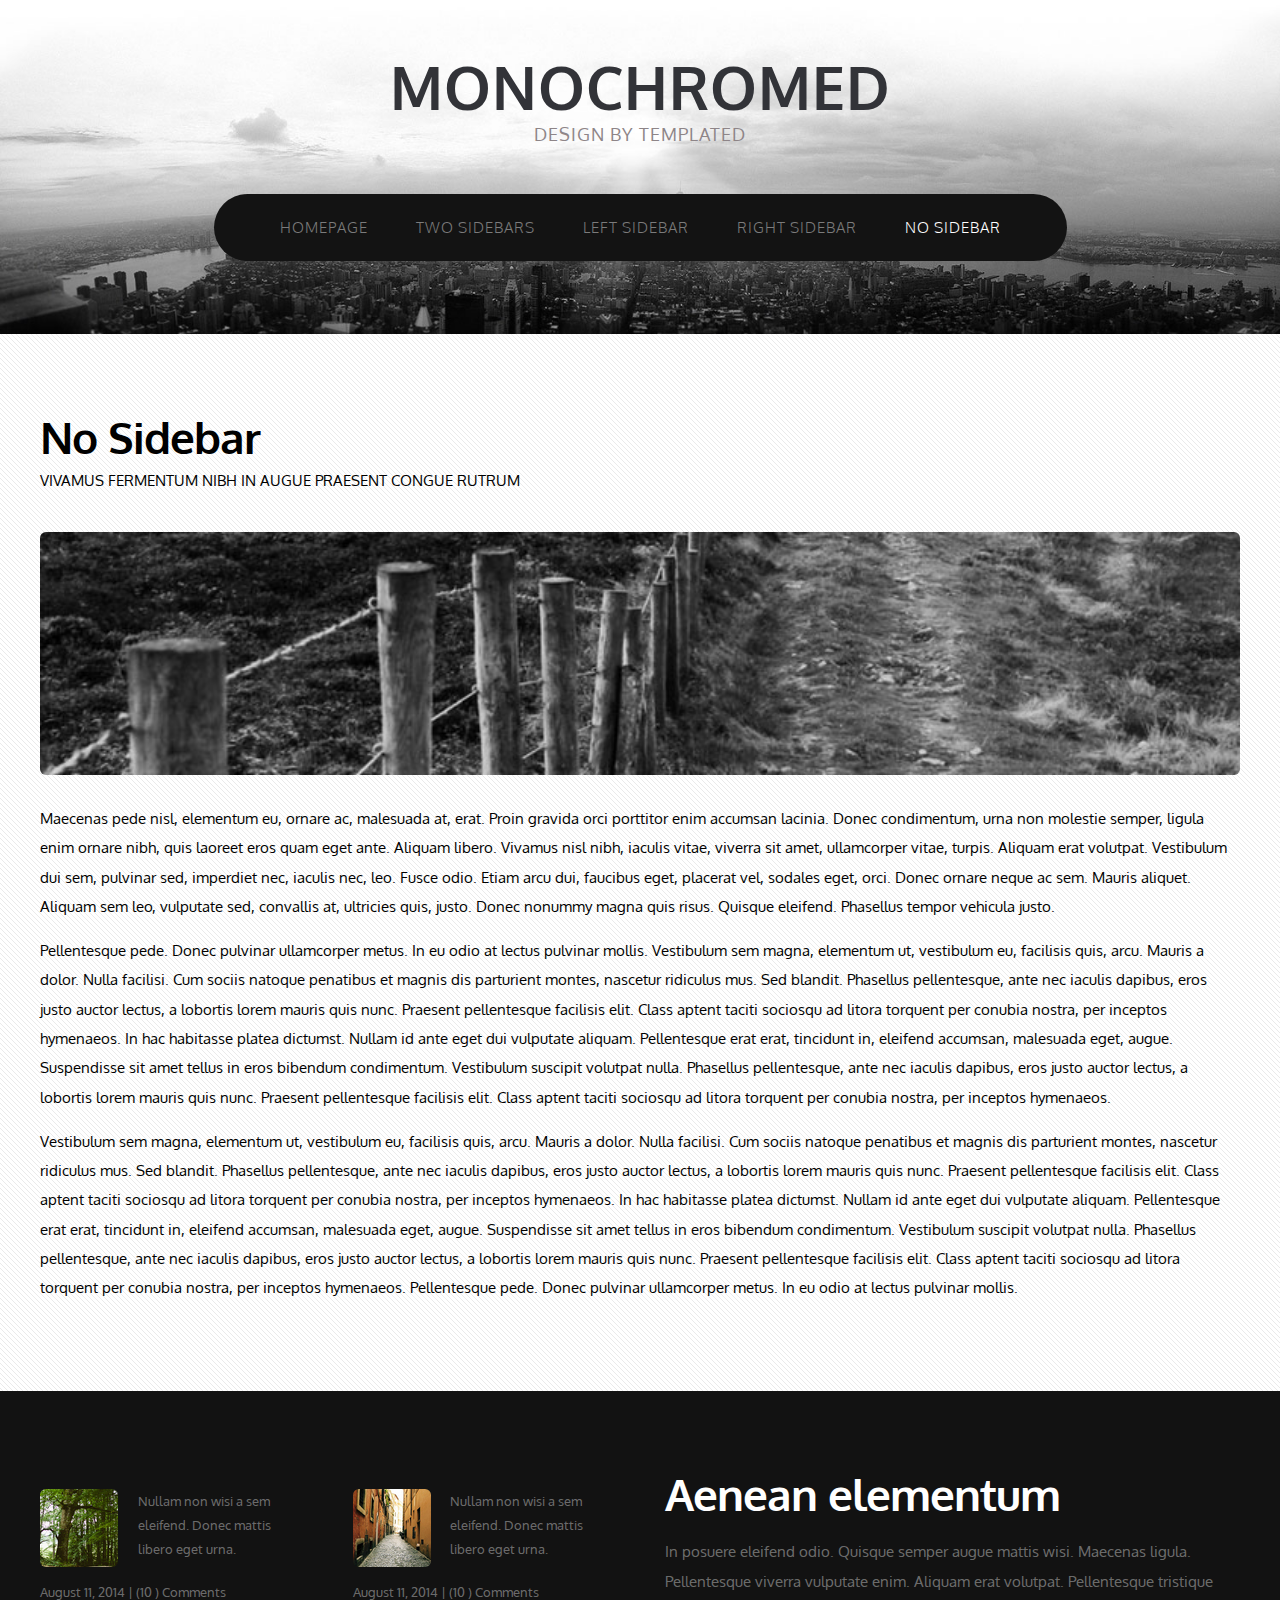
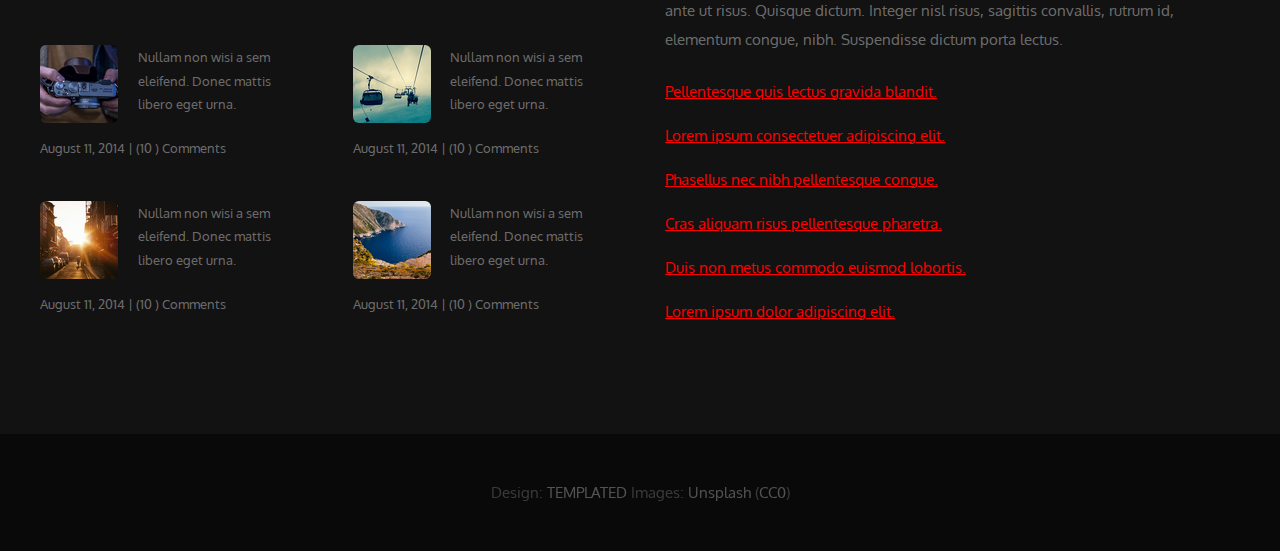
==== onecolumn.html @ 07edec24 "INSERTED TEMPLATE" ====
<!DOCTYPE HTML>
<!--
	Monochromed by TEMPLATED
    templated.co @templatedco
    Released for free under the Creative Commons Attribution 3.0 license (templated.co/license)
-->
<html>
	<head>
		<title>Monochromed by TEMPLATED</title>
		<meta http-equiv="content-type" content="text/html; charset=utf-8" />
		<meta name="description" content="" />
		<meta name="keywords" content="" />
		<link href='http://fonts.googleapis.com/css?family=Oxygen:400,300,700' rel='stylesheet' type='text/css'>
		<!--[if lte IE 8]><script src="js/html5shiv.js"></script><![endif]-->
        <script src="http://ajax.googleapis.com/ajax/libs/jquery/1.11.0/jquery.min.js"></script>
		<script src="js/skel.min.js"></script>
		<script src="js/skel-panels.min.js"></script>
		<script src="js/init.js"></script>
		<noscript>
			<link rel="stylesheet" href="css/skel-noscript.css" />
			<link rel="stylesheet" href="css/style.css" />
		</noscript>
		<!--[if lte IE 8]><link rel="stylesheet" href="css/ie/v8.css" /><![endif]-->
		<!--[if lte IE 9]><link rel="stylesheet" href="css/ie/v9.css" /><![endif]-->
	</head>
	<body>

	<!-- Header -->
		<div id="header">
			<div class="container">
					
				<!-- Logo -->
					<div id="logo">
						<h1><a href="#">Monochromed</a></h1>
						<span>Design by TEMPLATED</span>
					</div>
				
				<!-- Nav -->
					<nav id="nav">
						<ul>
							<li><a href="index.html">Homepage</a></li>
							<li><a href="threecolumn.html">Two Sidebars</a></li>
							<li><a href="twocolumn1.html">Left Sidebar</a></li>
							<li><a href="twocolumn2.html">Right Sidebar</a></li>
							<li class="active"><a href="onecolumn.html">No Sidebar</a></li>
						</ul>
					</nav>

			</div>
		</div>
	<!-- Header -->
			
	<!-- Main -->
		<div id="main">
			<div class="container">
				<div class="row">

					<!-- Content -->
						<div id="content" class="12u skel-cell-important">
							<section>
								<header>
									<h2>No Sidebar</h2>
									<span class="byline">Vivamus fermentum nibh in augue praesent congue rutrum</span>
								</header>
								<p><a href="#" class="image full"><img src="images/pics02.jpg" alt=""></a></p>
								<p>Maecenas pede nisl, elementum eu, ornare ac, malesuada at, erat. Proin gravida orci porttitor enim accumsan lacinia. Donec condimentum, urna non molestie semper, ligula enim ornare nibh, quis laoreet eros quam eget ante. Aliquam libero. Vivamus nisl nibh, iaculis vitae, viverra sit amet, ullamcorper vitae, turpis. Aliquam erat volutpat. Vestibulum dui sem, pulvinar sed, imperdiet nec, iaculis nec, leo. Fusce odio. Etiam arcu dui, faucibus eget, placerat vel, sodales eget, orci. Donec ornare neque ac sem. Mauris aliquet. Aliquam sem leo, vulputate sed, convallis at, ultricies quis, justo. Donec nonummy magna quis risus. Quisque eleifend. Phasellus tempor vehicula justo.</p>
					<p>Pellentesque pede. Donec pulvinar ullamcorper metus. In eu odio at lectus pulvinar mollis. Vestibulum sem magna, elementum ut, vestibulum eu, facilisis quis, arcu. Mauris a dolor. Nulla facilisi. Cum sociis natoque penatibus et magnis dis parturient montes, nascetur ridiculus mus. Sed blandit. Phasellus pellentesque, ante nec iaculis dapibus, eros justo auctor lectus, a lobortis lorem mauris quis nunc. Praesent pellentesque facilisis elit. Class aptent taciti sociosqu ad litora torquent per conubia nostra, per inceptos hymenaeos. In hac habitasse platea dictumst. Nullam id ante eget dui vulputate aliquam. Pellentesque erat erat, tincidunt in, eleifend accumsan, malesuada eget, augue. Suspendisse sit amet tellus in eros bibendum condimentum. Vestibulum suscipit volutpat nulla. Phasellus pellentesque, ante nec iaculis dapibus, eros justo auctor lectus, a lobortis lorem mauris quis nunc. Praesent pellentesque facilisis elit. Class aptent taciti sociosqu ad litora torquent per conubia nostra, per inceptos hymenaeos.</p>
					<p>Vestibulum sem magna, elementum ut, vestibulum eu, facilisis quis, arcu. Mauris a dolor. Nulla facilisi. Cum sociis natoque penatibus et magnis dis parturient montes, nascetur ridiculus mus. Sed blandit. Phasellus pellentesque, ante nec iaculis dapibus, eros justo auctor lectus, a lobortis lorem mauris quis nunc. Praesent pellentesque facilisis elit. Class aptent taciti sociosqu ad litora torquent per conubia nostra, per inceptos hymenaeos. In hac habitasse platea dictumst. Nullam id ante eget dui vulputate aliquam. Pellentesque erat erat, tincidunt in, eleifend accumsan, malesuada eget, augue. Suspendisse sit amet tellus in eros bibendum condimentum. Vestibulum suscipit volutpat nulla. Phasellus pellentesque, ante nec iaculis dapibus, eros justo auctor lectus, a lobortis lorem mauris quis nunc. Praesent pellentesque facilisis elit. Class aptent taciti sociosqu ad litora torquent per conubia nostra, per inceptos hymenaeos. Pellentesque pede. Donec pulvinar ullamcorper metus. In eu odio at lectus pulvinar mollis.</p>
							</section>
						</div>
					<!-- /Content -->
						
				</div>
			
			</div>
		</div>
	<!-- Main -->

	<!-- Footer -->
		<div id="footer">
			<div class="container">
				<div class="row">
					<div class="3u">
						<section>
							<ul class="style1">
								<li><img src="images/pics05.jpg" width="78" height="78" alt="">
									<p>Nullam non wisi a sem eleifend. Donec mattis libero eget urna. </p>
									<p class="posted">August 11, 2014  |  (10 )  Comments</p>
								</li>
								<li><img src="images/pics06.jpg" width="78" height="78" alt="">
									<p>Nullam non wisi a sem eleifend. Donec mattis libero eget urna. </p>
									<p class="posted">August 11, 2014  |  (10 )  Comments</p>
								</li>
								<li><img src="images/pics07.jpg" width="78" height="78" alt="">
									<p>Nullam non wisi a sem eleifend. Donec mattis libero eget urna. </p>
									<p class="posted">August 11, 2014  |  (10 )  Comments</p>
								</li>
							</ul>
						</section>
					</div>
					<div class="3u">
						<section>
							<ul class="style1">
								<li class="first"><img src="images/pics08.jpg" width="78" height="78" alt="">
									<p>Nullam non wisi a sem eleifend. Donec mattis libero eget urna. </p>
									<p class="posted">August 11, 2014  |  (10 )  Comments</p>
								</li>
								<li><img src="images/pics09.jpg" width="78" height="78" alt="">
									<p>Nullam non wisi a sem eleifend. Donec mattis libero eget urna. </p>
									<p class="posted">August 11, 2014  |  (10 )  Comments</p>
								</li>
								<li><img src="images/pics10.jpg" width="78" height="78" alt="">
									<p>Nullam non wisi a sem eleifend. Donec mattis libero eget urna. </p>
									<p class="posted">August 11, 2014  |  (10 )  Comments</p>
								</li>
							</ul>
						</section>				
					</div>
					<div class="6u">
						<section>
							<header>
								<h2>Aenean elementum</h2>
							</header>
							<p>In posuere eleifend odio. Quisque semper augue mattis wisi. Maecenas ligula. Pellentesque viverra vulputate enim. Aliquam erat volutpat. Pellentesque tristique ante ut risus. Quisque dictum. Integer nisl risus, sagittis convallis, rutrum id, elementum congue, nibh. Suspendisse dictum porta lectus.</p>
							<ul class="default">
								<li><a href="#">Pellentesque quis lectus gravida blandit.</a></li>
								<li><a href="#">Lorem ipsum consectetuer adipiscing elit.</a></li>
								<li><a href="#">Phasellus nec nibh pellentesque congue.</a></li>
								<li><a href="#">Cras aliquam risus pellentesque pharetra.</a></li>
								<li><a href="#">Duis non metus commodo euismod lobortis.</a></li>
								<li><a href="#">Lorem ipsum dolor adipiscing elit.</a></li>
							</ul>
						</section>
					</div>
				</div>
			</div>
		</div>
	<!-- Footer -->

	<!-- Copyright -->
		<div id="copyright">
			<div class="container">
				Design: <a href="http://templated.co">TEMPLATED</a> Images: <a href="http://unsplash.com">Unsplash</a> (<a href="http://unsplash.com/cc0">CC0</a>)
			</div>
		</div>

	</body>
</html>
---- css/skel-noscript.css ----
/* Resets (http://meyerweb.com/eric/tools/css/reset/ | v2.0 | 20110126 | License: none (public domain)) */

	html,body,div,span,applet,object,iframe,h1,h2,h3,h4,h5,h6,p,blockquote,pre,a,abbr,acronym,address,big,cite,code,del,dfn,em,img,ins,kbd,q,s,samp,small,strike,strong,sub,sup,tt,var,b,u,i,center,dl,dt,dd,ol,ul,li,fieldset,form,label,legend,table,caption,tbody,tfoot,thead,tr,th,td,article,aside,canvas,details,embed,figure,figcaption,footer,header,hgroup,menu,nav,output,ruby,section,summary,time,mark,audio,video{margin:0;padding:0;border:0;font-size:100%;font:inherit;vertical-align:baseline;}article,aside,details,figcaption,figure,footer,header,hgroup,menu,nav,section{display:block;}body{line-height:1;}ol,ul{list-style:none;}blockquote,q{quotes:none;}blockquote:before,blockquote:after,q:before,q:after{content:'';content:none;}table{border-collapse:collapse;border-spacing:0;}body{-webkit-text-size-adjust:none}

/* Box Model */

	*, *:before, *:after {
		-moz-box-sizing: border-box;
		-webkit-box-sizing: border-box;
		-o-box-sizing: border-box;
		-ms-box-sizing: border-box;
		box-sizing: border-box;
	}

/* Container */

	body {
		min-width: 1200px;
	}

	.container {
		width: 1200px;
		margin-left: auto;
		margin-right: auto;
	}

	/* Modifiers */
	
		.container.small {
			width: 900px;
		}

		.container.big {
			width: 100%;
			max-width: 1500px;
			min-width: 1200px;
		}

/* Grid */

	/* Cells */

		.\31 2u { width: 100% }
		.\31 1u { width: 91.6666666667% }
		.\31 0u { width: 83.3333333333% }
		.\39 u { width: 75% }
		.\38 u { width: 66.6666666667% }
		.\37 u { width: 58.3333333333% }
		.\36 u { width: 50% }
		.\35 u { width: 41.6666666667% }
		.\34 u { width: 33.3333333333% }
		.\33 u { width: 25% }
		.\32 u { width: 16.6666666667% }
		.\31 u { width: 8.3333333333% }
		.\-11u { margin-left: 91.6666666667% }
		.\-10u { margin-left: 83.3333333333% }
		.\-9u { margin-left: 75% }
		.\-8u { margin-left: 66.6666666667% }
		.\-7u { margin-left: 58.3333333333% }
		.\-6u { margin-left: 50% }
		.\-5u { margin-left: 41.6666666667% }
		.\-4u { margin-left: 33.3333333333% }
		.\-3u { margin-left: 25% }
		.\-2u { margin-left: 16.6666666667% }
		.\-1u { margin-left: 8.3333333333% }

		.row > * {
			padding: 50px 0 0 50px;
			float: left;
			-moz-box-sizing: border-box;
			-webkit-box-sizing: border-box;
			-o-box-sizing: border-box;
			-ms-box-sizing: border-box;
			box-sizing: border-box;
		}

		.row + .row > * {
			padding-top: 50px;
		}

		.row {
			margin-left: -50px;
		}

	/* Rows */

		.row:after {
			content: '';
			display: block;
			clear: both;
			height: 0;
		}

		.row:first-child > * {
			padding-top: 0;
		}

		.row > * {
			padding-top: 0;
		}

		/* Modifiers */

			/* Flush */

				.row.flush {
					margin-left: 0;
				}

				.row.flush > * {
					padding: 0 !important;
				}

			/* Quarter */

				.row.quarter > * {
					padding: 12.5px 0 0 12.5px;
				}

				.row.quarter + .row.quarter > * {
					padding-top: 12.5px;
				}

				.row.quarter {
					margin-left: -12.5px;
				}

			/* Half */

				.row.half > * {
					padding: 25px 0 0 25px;
				}

				.row.half + .row.half > * {
					padding-top: 25px;
				}

				.row.half {
					margin-left: -25px;
				}

			/* One and (a) Half */

				.row.oneandhalf > * {
					padding: 75px 0 0 75px;
				}

				.row.oneandhalf + .row.oneandhalf > * {
					padding-top: 75px;
				}

				.row.oneandhalf {
					margin-left: -75px;
				}

			/* Double */

				.row.double > * {
					padding: 100px 0 0 100px;
				}

				.row.double + .row.double > * {
					padding-top: 100px;
				}

				.row.double {
					margin-left: -100px;
				}
---- css/style.css ----
/*
	Monochromed by TEMPLATED
    templated.co @templatedco
    Released for free under the Creative Commons Attribution 3.0 license (templated.co/license)
*/

@charset 'UTF-8';

/*********************************************************************************/
/* Basic                                                                         */
/*********************************************************************************/

	body
	{
		background: #090909;
	}

	body,input,textarea,select
	{
		font-family: 'Oxygen', sans-serif;
		font-size: 13pt;
		line-height: 2em;
	}

	h1,h2,h3,h4,h5,h6
	{
		font-weight: bold;
	}
	
		h1 a, h2 a, h3 a, h4 a, h5 a, h6 a
		{
			color: inherit;
			text-decoration: none;
		}
		
	/* Change this to whatever font weight/color pairing is most suitable */
	strong, b
	{
		font-weight: bold;
		color: #000000;
	}
	
	em, i
	{
		font-style: italic;
	}

	/* Don't forget to set this to something that matches the design */
	a
	{
		color: #ff0000;
	}
	
	a:hover
	{
		text-decoration: none;
	}

	sub
	{
		position: relative;
		top: 0.5em;
		font-size: 0.8em;
	}
	
	sup
	{
		position: relative;
		top: -0.5em;
		font-size: 0.8em;
	}
	
	hr
	{
		border: 0;
		border-top: solid 1px #ddd;
	}
	
	blockquote
	{
		border-left: solid 0.5em #ddd;
		padding: 1em 0 1em 2em;
		font-style: italic;
	}
	
	p, ul, ol, dl, table
	{
		margin-bottom: 1em;
	}

	header
	{
	}
	
		header h2
		{
			letter-spacing: -1px;
			font-weight: 700;
		}
	
		header .byline
		{
			display: block;
			text-transform: uppercase;
		}
		
	footer
	{
		margin-top: 1em;
	}

	br.clear
	{
		clear: both;
	}
	
	/* Buttons */
		
		.button
		{
			position: relative;
			display: inline-block;
			margin-top: 2em;
			padding: 0.8em 1.5em;
			background: #1d1d1d;
			border-radius: 6px;
			text-decoration: none;
			text-transform: uppercase;
			font-size: 1em;
			color: #FFF;
			-moz-transition: color 0.35s ease-in-out, background-color 0.35s ease-in-out;
			-webkit-transition: color 0.35s ease-in-out, background-color 0.35s ease-in-out;
			-o-transition: color 0.35s ease-in-out, background-color 0.35s ease-in-out;
			-ms-transition: color 0.35s ease-in-out, background-color 0.35s ease-in-out;
			transition: color 0.35s ease-in-out, background-color 0.35s ease-in-out;
			cursor: pointer;
		}

			.button:hover
			{
				background: #141414;
				color: #FFF !important;
			}
	

	/* Sections/Articles */
	
		section,
		article
		{
			margin-bottom: 3em;
		}
		
		section > :last-child,
		article > :last-child
		{
			margin-bottom: 0;
		}

		section:last-child,
		article:last-child
		{
			margin-bottom: 0;
		}

		.row > section,
		.row > article
		{
			margin-bottom: 0;
		}

	/* Images */

		.image
		{
			display: inline-block;
		}
		
			.image img
			{
				display: block;
				width: 100%;
				border-radius: 6px;
			}

			.image.featured
			{
				display: block;
				width: 100%;
				margin: 0 0 2em 0;
			}
			
			.image.full
			{
				display: block;
				width: 100%;
				margin: 0 0 2em 0;
			}
			
			.image.left
			{
				float: left;
				margin: 0 2em 2em 0;
			}
			
			.image.centered
			{
				display: block;
				margin: 0 0 2em 0;
			}

				.image.centered img
				{
					margin: 0 auto;
					width: auto;
				}

	/* Lists */

		ul.default
		{
			list-style: none;
			margin: 0;
			padding: 0;
		}
		
			ul.default li
			{
				padding: 0.50em 0em;
			}	
		
		ul.style1
		{
			font-size: 0.90em;
		}	

			ul.style1 li
			{
				padding: 0.80em 0em;
				line-height: 1.8em;
			}	

			ul.style1 li img
			{
				float: left;
				margin-right: 1.50em;
				border-radius: 6px;
			}
			
			ul.style1 .posted
			{
				display: block;
				margin-top: 1em;
				padding: 0.50em 0em;
			}

/*********************************************************************************/
/* Header                                                                        */
/*********************************************************************************/

	#header
	{
		position: relative;
		background: #ddd url(../images/header.jpg) no-repeat center;
		background-size: cover;
	}

	#logo
	{
	}
	
	#nav
	{
	}

		#nav ul
		{
			margin: 0;
		}
	
/*********************************************************************************/
/* Banner                                                                        */
/*********************************************************************************/

	#banner
	{
		position: relative;
		background: #333;
		color: #fff;
	}

/*********************************************************************************/
/* Main                                                                          */
/*********************************************************************************/

	#main
	{
		position: relative;
		background: #fff url(images/overlay.png) repeat;
	}
	
	.divider
	{
		overflow: hidden;
		border-top: 1px solid #dbdbdb;
	}

/*********************************************************************************/
/* Footer                                                                        */
/*********************************************************************************/
	
	#footer
	{
		position: relative;
		background: #121212;
		color: rgba(255,255,255,.4);
	}
	
	#footer header h2
	{
		color: #FFF;
	}
	
/*********************************************************************************/
/* Copyright                                                                     */
/*********************************************************************************/
	
	#copyright
	{
		position: relative;
		padding: 3em 0em;
		text-align: center;
		color: rgba(255,255,255,.2);
	}
	
	#copyright .container
	{
	}
	
	#copyright a
	{
		text-decoration: none;
		color: rgba(255,255,255,.3);
	}
---- css/ie/v8.css ----
/*********************************************************************************/
/* Basic                                                                         */
/*********************************************************************************/

	.button
	{
		/*
		
		For elements that use border-radius, add the following:
		
			-ms-behavior: url('css/ie/PIE.htc');

		Note that PIE.htc requires its elements to be relative or absolute:

			position: relative;

		*/
	}
---- css/ie/v9.css ----
/*********************************************************************************/
/* Basic                                                                         */
/*********************************************************************************/
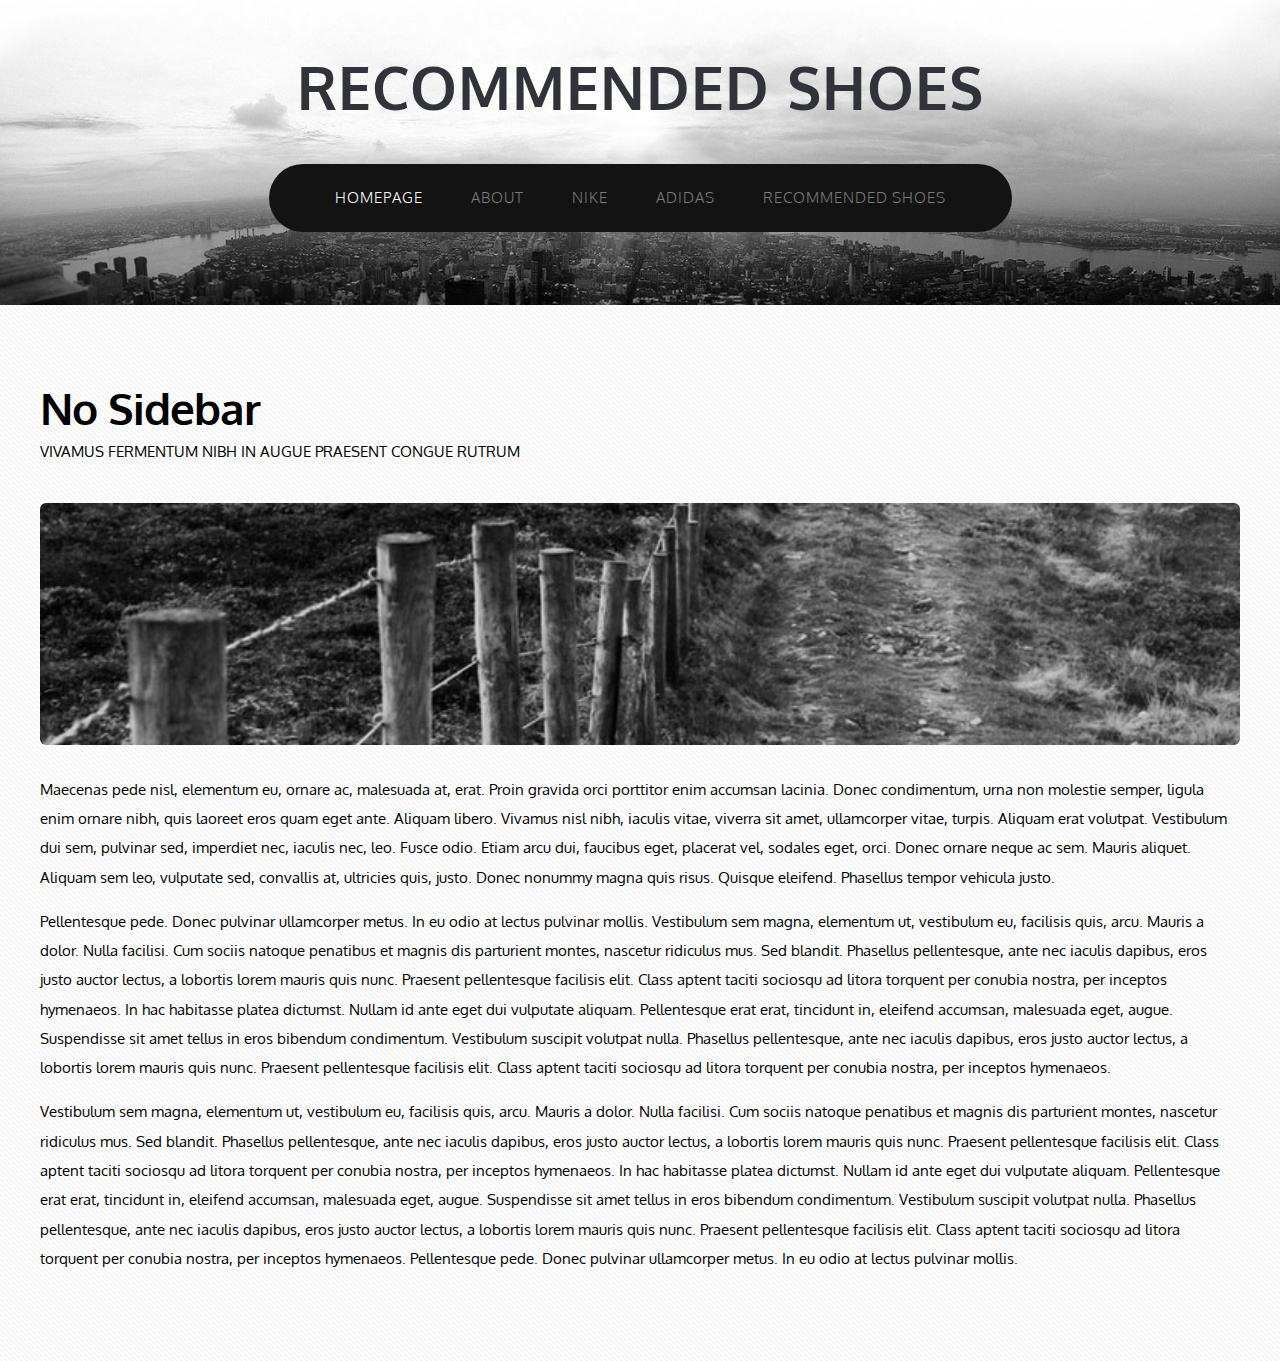
==== commit 9e1cd834: "Changed Labels" ====
--- a/onecolumn.html
+++ b/onecolumn.html
@@ -6,7 +6,7 @@
 -->
 <html>
 	<head>
-		<title>Monochromed by TEMPLATED</title>
+		<title>RECOMMENDED SHOES</title>
 		<meta http-equiv="content-type" content="text/html; charset=utf-8" />
 		<meta name="description" content="" />
 		<meta name="keywords" content="" />
@@ -31,20 +31,21 @@
 					
 				<!-- Logo -->
 					<div id="logo">
-						<h1><a href="#">Monochromed</a></h1>
-						<span>Design by TEMPLATED</span>
+						<h1><a href="#">RECOMMENDED SHOES</a></h1>
+						<span></span>
 					</div>
 				
 				<!-- Nav -->
 					<nav id="nav">
 						<ul>
-							<li><a href="index.html">Homepage</a></li>
-							<li><a href="threecolumn.html">Two Sidebars</a></li>
-							<li><a href="twocolumn1.html">Left Sidebar</a></li>
-							<li><a href="twocolumn2.html">Right Sidebar</a></li>
-							<li class="active"><a href="onecolumn.html">No Sidebar</a></li>
+							<li class="active"><a href="index.html">Homepage</a></li>
+							<li><a href="threecolumn.html">ABOUT</a></li>
+							<li><a href="twocolumn1.html">NIKE</a></li>
+							<li><a href="twocolumn2.html">ADIDAS</a></li>
+							<li><a href="onecolumn.html">RECOMMENDED SHOES</a></li>
 						</ul>
 					</nav>
+
 
 			</div>
 		</div>
@@ -76,73 +77,6 @@
 		</div>
 	<!-- Main -->
 
-	<!-- Footer -->
-		<div id="footer">
-			<div class="container">
-				<div class="row">
-					<div class="3u">
-						<section>
-							<ul class="style1">
-								<li><img src="images/pics05.jpg" width="78" height="78" alt="">
-									<p>Nullam non wisi a sem eleifend. Donec mattis libero eget urna. </p>
-									<p class="posted">August 11, 2014  |  (10 )  Comments</p>
-								</li>
-								<li><img src="images/pics06.jpg" width="78" height="78" alt="">
-									<p>Nullam non wisi a sem eleifend. Donec mattis libero eget urna. </p>
-									<p class="posted">August 11, 2014  |  (10 )  Comments</p>
-								</li>
-								<li><img src="images/pics07.jpg" width="78" height="78" alt="">
-									<p>Nullam non wisi a sem eleifend. Donec mattis libero eget urna. </p>
-									<p class="posted">August 11, 2014  |  (10 )  Comments</p>
-								</li>
-							</ul>
-						</section>
-					</div>
-					<div class="3u">
-						<section>
-							<ul class="style1">
-								<li class="first"><img src="images/pics08.jpg" width="78" height="78" alt="">
-									<p>Nullam non wisi a sem eleifend. Donec mattis libero eget urna. </p>
-									<p class="posted">August 11, 2014  |  (10 )  Comments</p>
-								</li>
-								<li><img src="images/pics09.jpg" width="78" height="78" alt="">
-									<p>Nullam non wisi a sem eleifend. Donec mattis libero eget urna. </p>
-									<p class="posted">August 11, 2014  |  (10 )  Comments</p>
-								</li>
-								<li><img src="images/pics10.jpg" width="78" height="78" alt="">
-									<p>Nullam non wisi a sem eleifend. Donec mattis libero eget urna. </p>
-									<p class="posted">August 11, 2014  |  (10 )  Comments</p>
-								</li>
-							</ul>
-						</section>				
-					</div>
-					<div class="6u">
-						<section>
-							<header>
-								<h2>Aenean elementum</h2>
-							</header>
-							<p>In posuere eleifend odio. Quisque semper augue mattis wisi. Maecenas ligula. Pellentesque viverra vulputate enim. Aliquam erat volutpat. Pellentesque tristique ante ut risus. Quisque dictum. Integer nisl risus, sagittis convallis, rutrum id, elementum congue, nibh. Suspendisse dictum porta lectus.</p>
-							<ul class="default">
-								<li><a href="#">Pellentesque quis lectus gravida blandit.</a></li>
-								<li><a href="#">Lorem ipsum consectetuer adipiscing elit.</a></li>
-								<li><a href="#">Phasellus nec nibh pellentesque congue.</a></li>
-								<li><a href="#">Cras aliquam risus pellentesque pharetra.</a></li>
-								<li><a href="#">Duis non metus commodo euismod lobortis.</a></li>
-								<li><a href="#">Lorem ipsum dolor adipiscing elit.</a></li>
-							</ul>
-						</section>
-					</div>
-				</div>
-			</div>
-		</div>
-	<!-- Footer -->
-
-	<!-- Copyright -->
-		<div id="copyright">
-			<div class="container">
-				Design: <a href="http://templated.co">TEMPLATED</a> Images: <a href="http://unsplash.com">Unsplash</a> (<a href="http://unsplash.com/cc0">CC0</a>)
-			</div>
-		</div>
-
+	
 	</body>
 </html>--- a/css/style.css
+++ b/css/style.css
@@ -102,6 +102,7 @@
 		{
 			display: block;
 			text-transform: uppercase;
+		float left: 
 		}
 		
 	footer
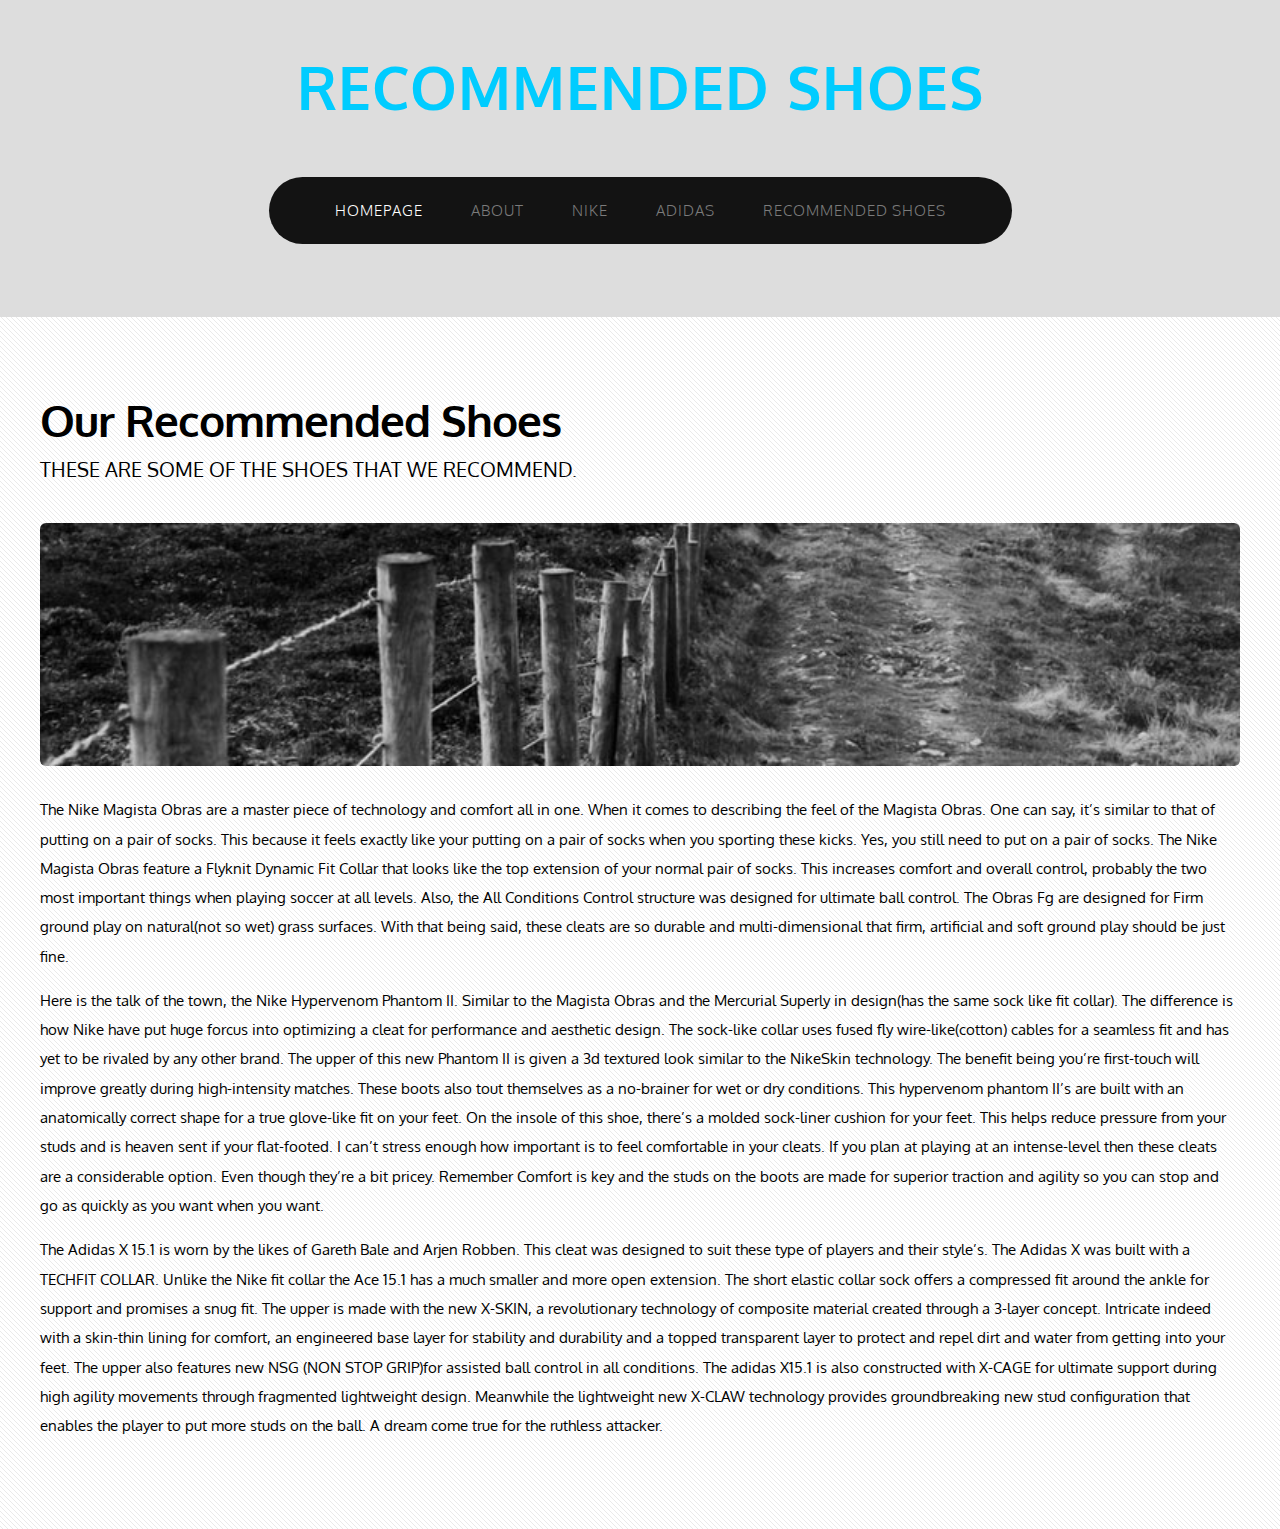
==== commit 9d074f6c: "Changed Paragraphs" ====
--- a/onecolumn.html
+++ b/onecolumn.html
@@ -60,13 +60,13 @@
 						<div id="content" class="12u skel-cell-important">
 							<section>
 								<header>
-									<h2>No Sidebar</h2>
-									<span class="byline">Vivamus fermentum nibh in augue praesent congue rutrum</span>
+									<h2>Our Recommended Shoes</h2>
+									<span class="byline">These are some of the shoes that we recommend.</span>
 								</header>
 								<p><a href="#" class="image full"><img src="images/pics02.jpg" alt=""></a></p>
-								<p>Maecenas pede nisl, elementum eu, ornare ac, malesuada at, erat. Proin gravida orci porttitor enim accumsan lacinia. Donec condimentum, urna non molestie semper, ligula enim ornare nibh, quis laoreet eros quam eget ante. Aliquam libero. Vivamus nisl nibh, iaculis vitae, viverra sit amet, ullamcorper vitae, turpis. Aliquam erat volutpat. Vestibulum dui sem, pulvinar sed, imperdiet nec, iaculis nec, leo. Fusce odio. Etiam arcu dui, faucibus eget, placerat vel, sodales eget, orci. Donec ornare neque ac sem. Mauris aliquet. Aliquam sem leo, vulputate sed, convallis at, ultricies quis, justo. Donec nonummy magna quis risus. Quisque eleifend. Phasellus tempor vehicula justo.</p>
-					<p>Pellentesque pede. Donec pulvinar ullamcorper metus. In eu odio at lectus pulvinar mollis. Vestibulum sem magna, elementum ut, vestibulum eu, facilisis quis, arcu. Mauris a dolor. Nulla facilisi. Cum sociis natoque penatibus et magnis dis parturient montes, nascetur ridiculus mus. Sed blandit. Phasellus pellentesque, ante nec iaculis dapibus, eros justo auctor lectus, a lobortis lorem mauris quis nunc. Praesent pellentesque facilisis elit. Class aptent taciti sociosqu ad litora torquent per conubia nostra, per inceptos hymenaeos. In hac habitasse platea dictumst. Nullam id ante eget dui vulputate aliquam. Pellentesque erat erat, tincidunt in, eleifend accumsan, malesuada eget, augue. Suspendisse sit amet tellus in eros bibendum condimentum. Vestibulum suscipit volutpat nulla. Phasellus pellentesque, ante nec iaculis dapibus, eros justo auctor lectus, a lobortis lorem mauris quis nunc. Praesent pellentesque facilisis elit. Class aptent taciti sociosqu ad litora torquent per conubia nostra, per inceptos hymenaeos.</p>
-					<p>Vestibulum sem magna, elementum ut, vestibulum eu, facilisis quis, arcu. Mauris a dolor. Nulla facilisi. Cum sociis natoque penatibus et magnis dis parturient montes, nascetur ridiculus mus. Sed blandit. Phasellus pellentesque, ante nec iaculis dapibus, eros justo auctor lectus, a lobortis lorem mauris quis nunc. Praesent pellentesque facilisis elit. Class aptent taciti sociosqu ad litora torquent per conubia nostra, per inceptos hymenaeos. In hac habitasse platea dictumst. Nullam id ante eget dui vulputate aliquam. Pellentesque erat erat, tincidunt in, eleifend accumsan, malesuada eget, augue. Suspendisse sit amet tellus in eros bibendum condimentum. Vestibulum suscipit volutpat nulla. Phasellus pellentesque, ante nec iaculis dapibus, eros justo auctor lectus, a lobortis lorem mauris quis nunc. Praesent pellentesque facilisis elit. Class aptent taciti sociosqu ad litora torquent per conubia nostra, per inceptos hymenaeos. Pellentesque pede. Donec pulvinar ullamcorper metus. In eu odio at lectus pulvinar mollis.</p>
+								<p>The Nike Magista Obras are a master piece of technology and comfort all in one. When it comes to describing the feel of the Magista Obras. One can say, it’s similar to that of putting on a pair of socks. This because it feels exactly like your putting on a pair of socks when you sporting these kicks. Yes, you still need to put on a pair of socks. The Nike Magista Obras feature a Flyknit Dynamic Fit Collar that looks like the top extension of your normal pair of socks. This increases comfort and overall control, probably the two most important things when playing soccer at all levels. Also, the All Conditions Control structure was designed for ultimate ball control. The Obras Fg are designed for Firm ground play on natural(not so wet) grass surfaces. With that being said, these cleats are so durable and multi-dimensional that firm, artificial and soft ground play should be just fine.</p>
+					<p>Here is the talk of the town, the Nike Hypervenom Phantom II. Similar to the Magista Obras and the Mercurial Superly in design(has the same sock like fit collar). The difference is how Nike have put huge forcus into optimizing a cleat for performance and aesthetic design. The sock-like collar uses fused fly wire-like(cotton) cables for a seamless fit and has yet to be rivaled by any other brand. The upper of this new Phantom II is given a 3d textured look similar to the NikeSkin technology. The benefit being you’re first-touch will improve greatly during high-intensity matches. These boots also tout themselves as a no-brainer for wet or dry conditions. This hypervenom phantom II’s are built with an anatomically correct shape for a true glove-like fit on your feet. On the insole of this shoe, there’s a molded sock-liner cushion for your feet. This helps reduce pressure from your studs and is heaven sent if your flat-footed. I can’t stress enough how important is to feel comfortable in your cleats. If you plan at playing at an intense-level then these cleats are a considerable option. Even though they’re a bit pricey. Remember Comfort is key and the studs on the boots are made for superior traction and agility so you can stop and go as quickly as you want when you want.</p>
+					<p>The Adidas X 15.1 is worn by the likes of Gareth Bale and Arjen Robben. This cleat was designed to suit these type of players and their style’s. The Adidas X was built with a TECHFIT COLLAR. Unlike the Nike fit collar the Ace 15.1 has a much smaller and more open extension. The short elastic collar sock offers a compressed fit around the ankle for support and promises a snug fit. The upper is made with the new X-SKIN, a revolutionary technology of composite material created through a 3-layer concept. Intricate indeed with a skin-thin lining for comfort, an engineered base layer for stability and durability and a topped transparent layer to protect and repel dirt and water from getting into your feet. The upper also features new NSG (NON STOP GRIP)for assisted ball control in all conditions. The adidas X15.1 is also constructed with X-CAGE for ultimate support during high agility movements through fragmented lightweight design. Meanwhile the lightweight new X-CLAW technology provides groundbreaking new stud configuration that enables the player to put more studs on the ball. A dream come true for the ruthless attacker.</p>
 							</section>
 						</div>
 					<!-- /Content -->
--- a/css/style.css
+++ b/css/style.css
@@ -48,7 +48,7 @@
 	/* Don't forget to set this to something that matches the design */
 	a
 	{
-		color: #ff0000;
+		color: black;
 	}
 	
 	a:hover
@@ -85,7 +85,7 @@
 	
 	p, ul, ol, dl, table
 	{
-		margin-bottom: 1em;
+		margin-top: 1em;
 	}
 
 	header
@@ -102,7 +102,9 @@
 		{
 			display: block;
 			text-transform: uppercase;
-		float left: 
+		float left; 
+		font-size:20px; 
+		font-weight:;
 		}
 		
 	footer
@@ -156,6 +158,7 @@
 		article > :last-child
 		{
 			margin-bottom: 0;
+		font-size: 15px;
 		}
 
 		section:last-child,
@@ -262,7 +265,7 @@
 	#header
 	{
 		position: relative;
-		background: #ddd url(../images/header.jpg) no-repeat center;
+		background: #ddd url(https://images.unsplash.com/photo-1431578500526-4d9613015464?ixlib=rb-0.3.5&q=80&fm=jpg&crop=entropy&s=61a9696b493598ca908aee4b874c622a) no-repeat center;
 		background-size: cover;
 	}
 
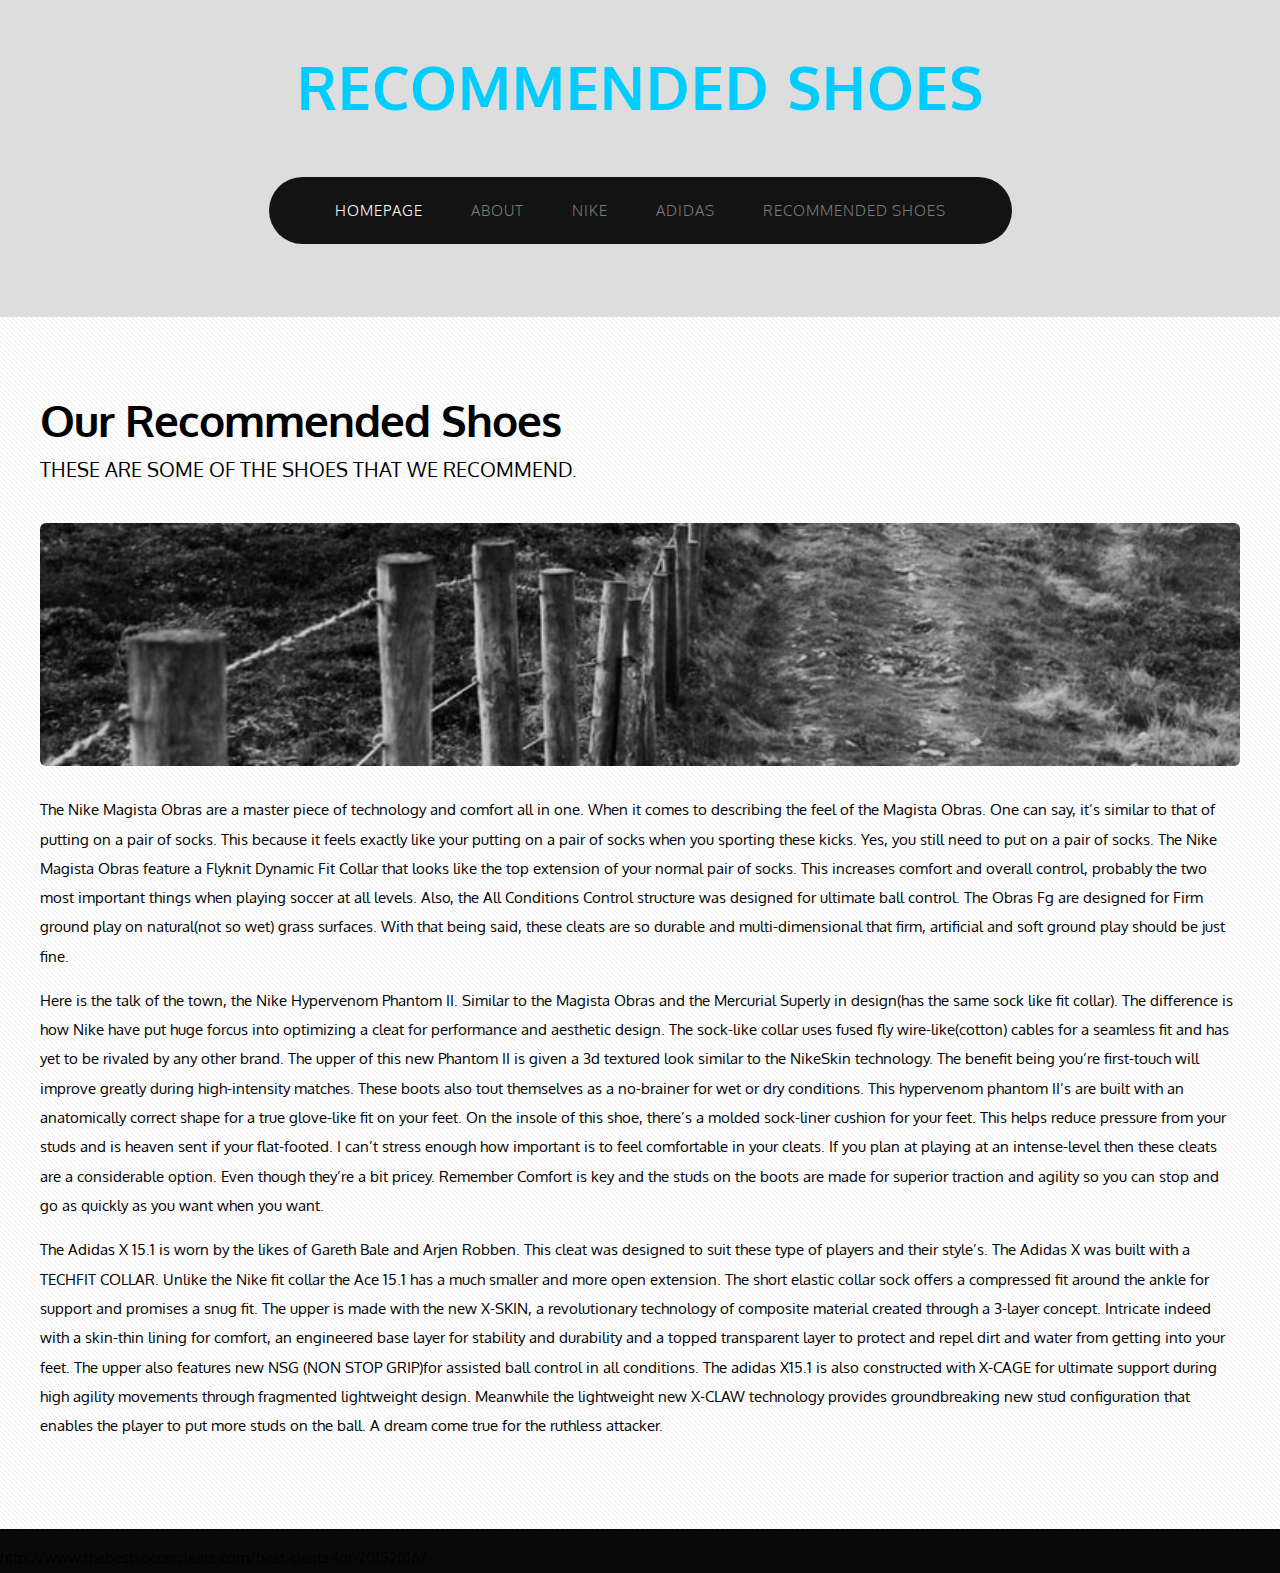
==== commit 9bbf27c1: "photos" ====
--- a/onecolumn.html
+++ b/onecolumn.html
@@ -76,7 +76,10 @@
 			</div>
 		</div>
 	<!-- Main -->
-
-	
+<foote>
+<div class="sites">
+	<p>http://www.thebestsoccercleats.com/best-cleats-for-20152016/</p>
+	</div>
+	</footer>
 	</body>
 </html>--- a/css/style.css
+++ b/css/style.css
@@ -299,6 +299,7 @@
 
 	#main
 	{
+		float: middle;
 		position: relative;
 		background: #fff url(images/overlay.png) repeat;
 	}
@@ -345,4 +346,9 @@
 	{
 		text-decoration: none;
 		color: rgba(255,255,255,.3);
-	}		+
+	}		
+	#sites
+	{
+		color: white;
+	}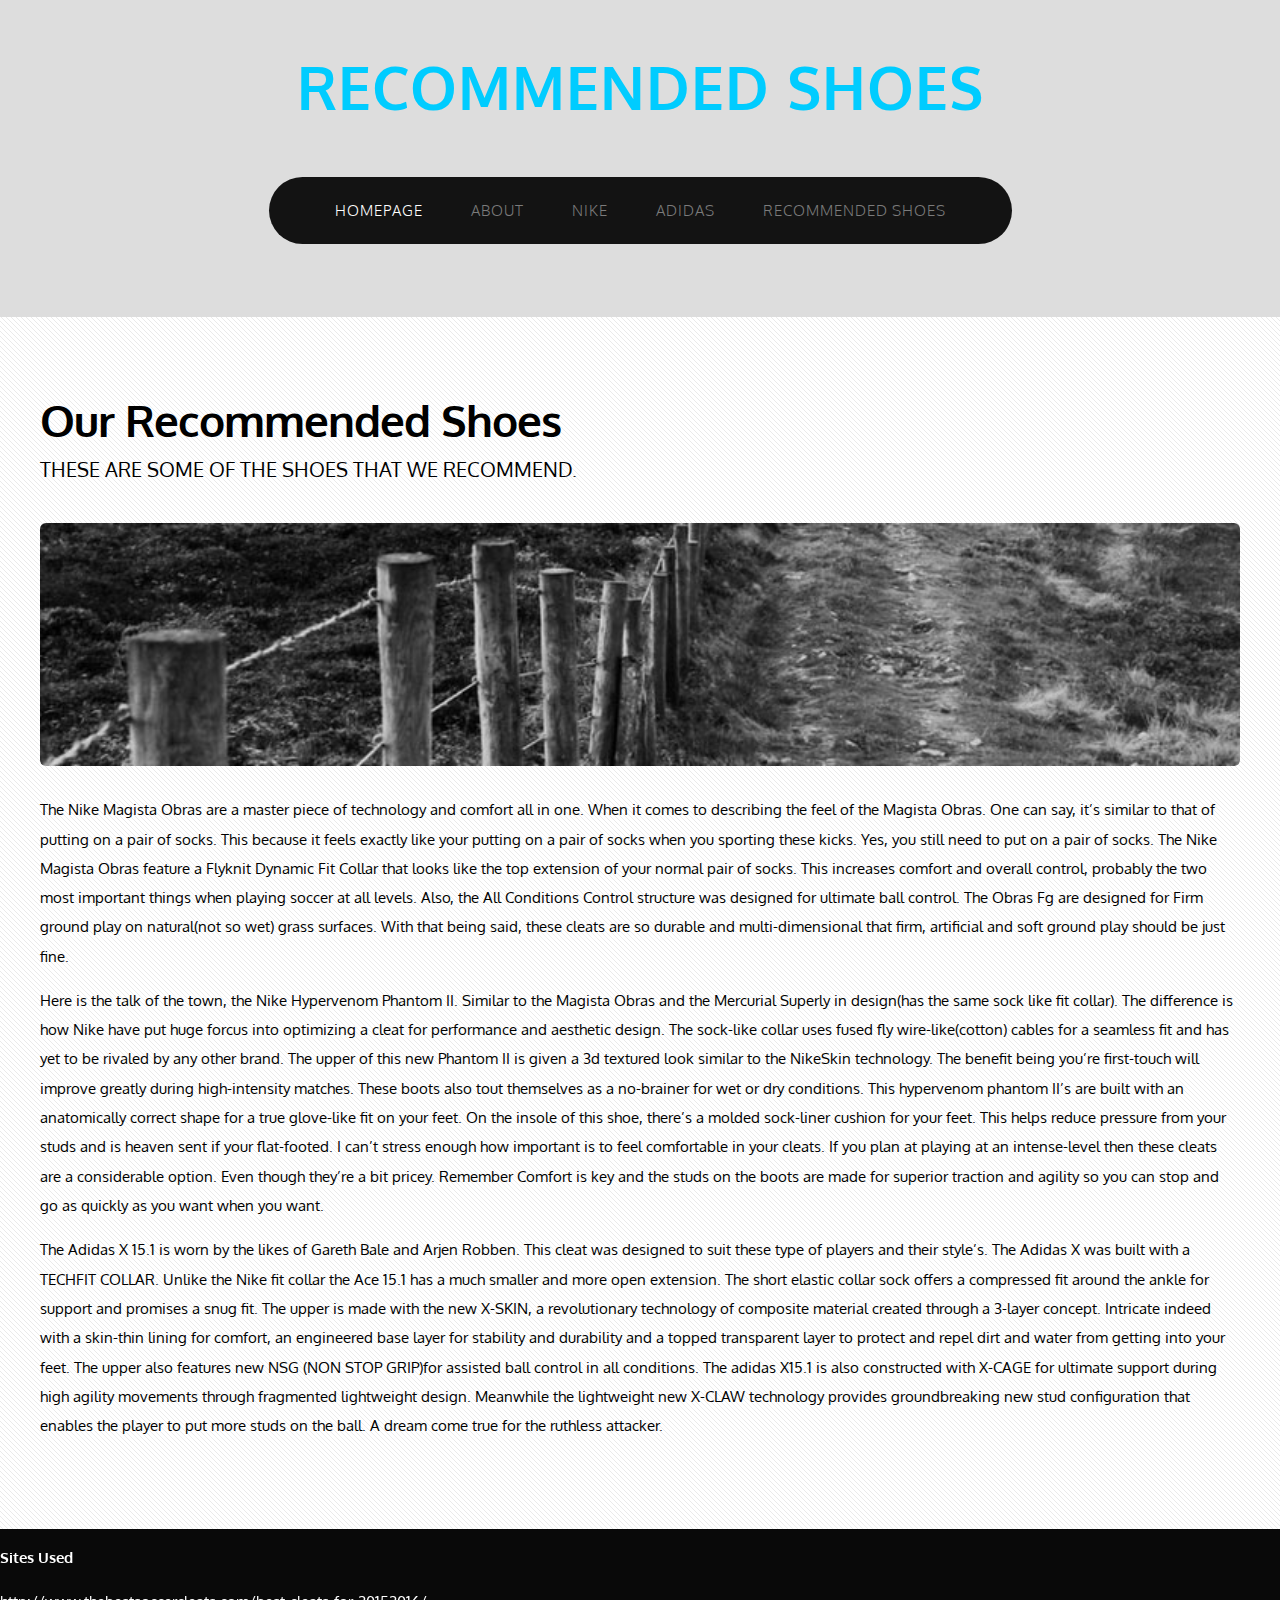
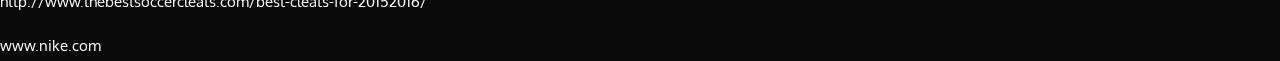
==== commit a0b18543: "added game to website" ====
--- a/onecolumn.html
+++ b/onecolumn.html
@@ -76,9 +76,11 @@
 			</div>
 		</div>
 	<!-- Main -->
-<foote>
-<div class="sites">
+<footer>
+<div id="sites">
+	<h1>Sites Used</h1>
 	<p>http://www.thebestsoccercleats.com/best-cleats-for-20152016/</p>
+	<p>www.nike.com</p>
 	</div>
 	</footer>
 	</body>
--- a/css/style.css
+++ b/css/style.css
@@ -350,5 +350,5 @@
 	}		
 	#sites
 	{
-		color: white;
+		color: #ffffff;
 	}